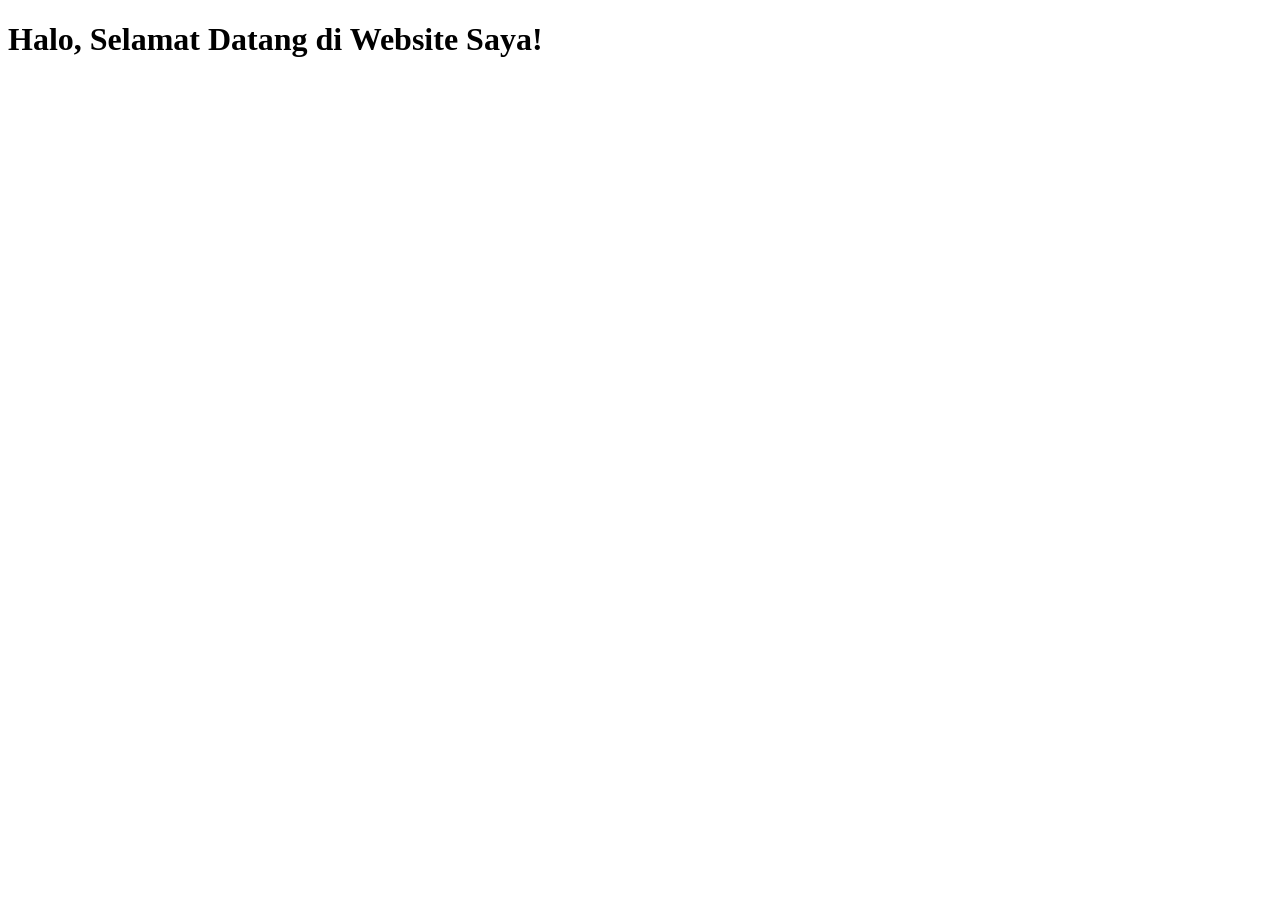
==== Untuk Belajar-belajar/belajar-coding.html @ 01056036 "first-commit" ====
<!DOCTYPE html>
<html lang="en">
<head>
    <meta charset="UTF-8">
    <meta name="viewport" content="width=device-width, initial-scale=1.0">
    <title>Document</title>
</head>
<body>
    <h1>Halo, Selamat Datang di Website Saya!</h1>
    
</body>
</html>
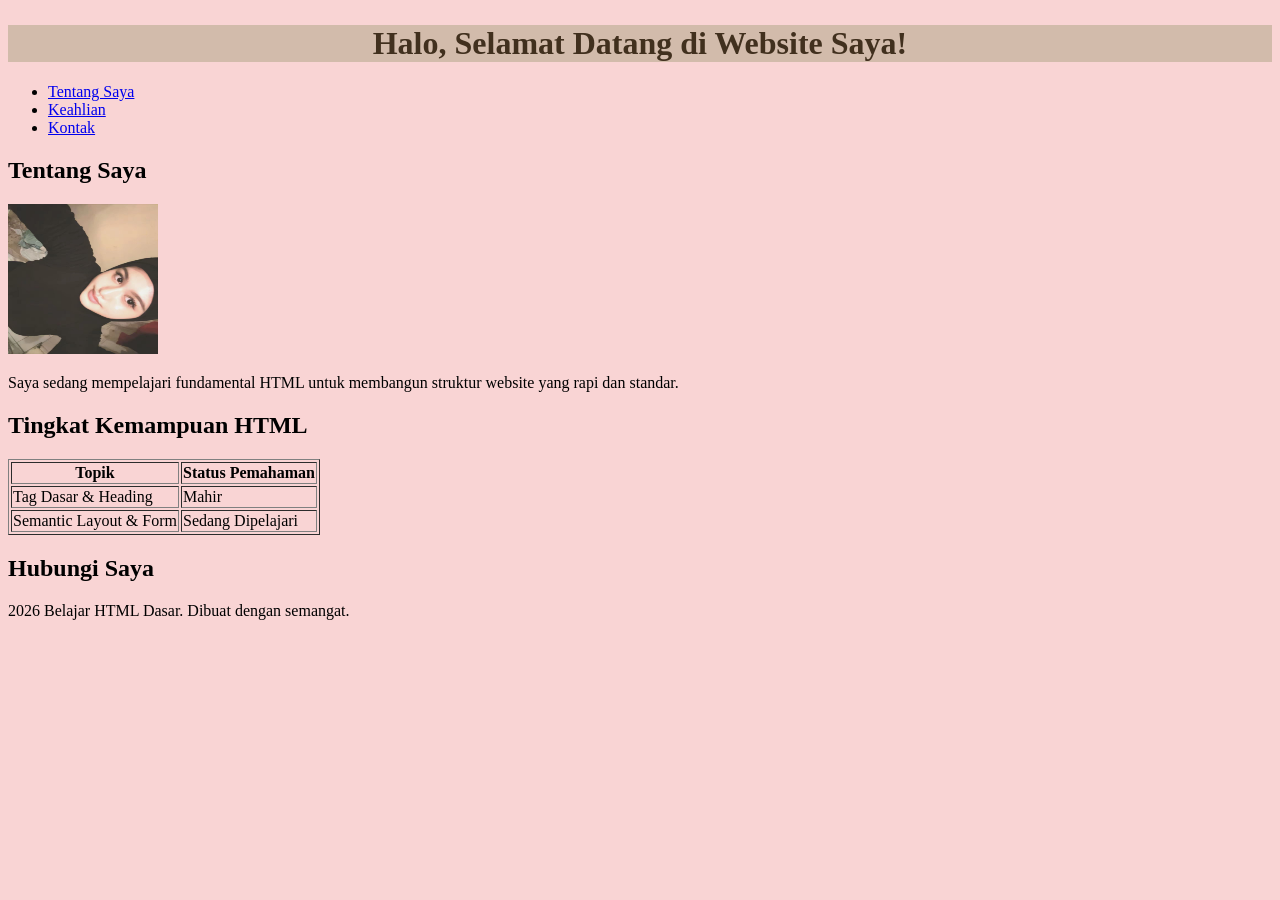
==== commit 1d6dc6b2: "css pertemuan 1" ====
--- a/Untuk Belajar-belajar/belajar-coding.html
+++ b/Untuk Belajar-belajar/belajar-coding.html
@@ -3,10 +3,62 @@
 <head>
     <meta charset="UTF-8">
     <meta name="viewport" content="width=device-width, initial-scale=1.0">
-    <title>Document</title>
+    <title>My Website</title>
+    
+<link rel="stylesheet" href="global.css">
+
 </head>
 <body>
     <h1>Halo, Selamat Datang di Website Saya!</h1>
-    
+    <nav>
+            <ul>
+                <li><a href="#tentang">Tentang Saya</a></li>
+                <li><a href="#keahlian">Keahlian</a></li>
+                <li><a href="#kontak">Kontak</a></li>
+            </ul>
+        </nav>
+    </header>
+    <!--2. KONTEN UTAMA-->
+    <main>
+        <!--Section Tentang-->
+    <section id="tentang">
+        <h2>Tentang Saya</h2>
+        <img src="suci.jpeg.jpeg" alt="Foto Profil" width="150" height="150">
+        <p>Saya sedang mempelajari fundamental HTML untuk membangun struktur website yang rapi dan standar.</p>
+    </section> 
+<!-- Section Keahlian -->
+    <section id="keahlian">
+        <h2>Tingkat Kemampuan HTML</h2>
+            <table border="1">
+            <thead>
+                <tr>
+                    <th>Topik</th>
+                    <th>Status Pemahaman</th>
+                </tr>
+            </thead>
+            <tbody>
+                <tr>
+                    <td>Tag Dasar & Heading</td>
+                    <td>Mahir</td>
+                </tr>
+                <tr>
+                    <td>Semantic Layout & Form</td>
+                    <td>Sedang Dipelajari</td>
+                </tr>
+            </tbody>    
+            </table>
+    </section>
+<!-- Section Kontak -->
+    <section id="kontak">
+        <h2>Hubungi Saya</h2>
+<!-- Sisipkan Form Kontak di sini --> 
+    </section>
+    </main>
+<!-- 3. FOOTER-->   
+        <footer>
+            <p>2026 Belajar HTML Dasar. Dibuat dengan semangat.</p>
+        </footer>
+  </body>
+</html>
 </body>
 </html>
--- a/Untuk Belajar-belajar/global.css
+++ b/Untuk Belajar-belajar/global.css
@@ -0,0 +1,19 @@
+body {
+    background-color: #f9d4d4;
+}
+h1 {
+    color: #41301e;
+    text-align: center;
+    margin-top: 25px;
+    background-color: #d2bbab;
+}
+.picture {
+     padding: 20px;
+    margin: 20px;
+    box-shadow: 0 4px 8px rgba(0, 0, 0, 0.2);
+    transition: 0.3s;
+    width: 20%
+}
+.picture:hover {
+    box-shadow: 0 8px 16px rgba(0, 0, 0, 0.2);
+}
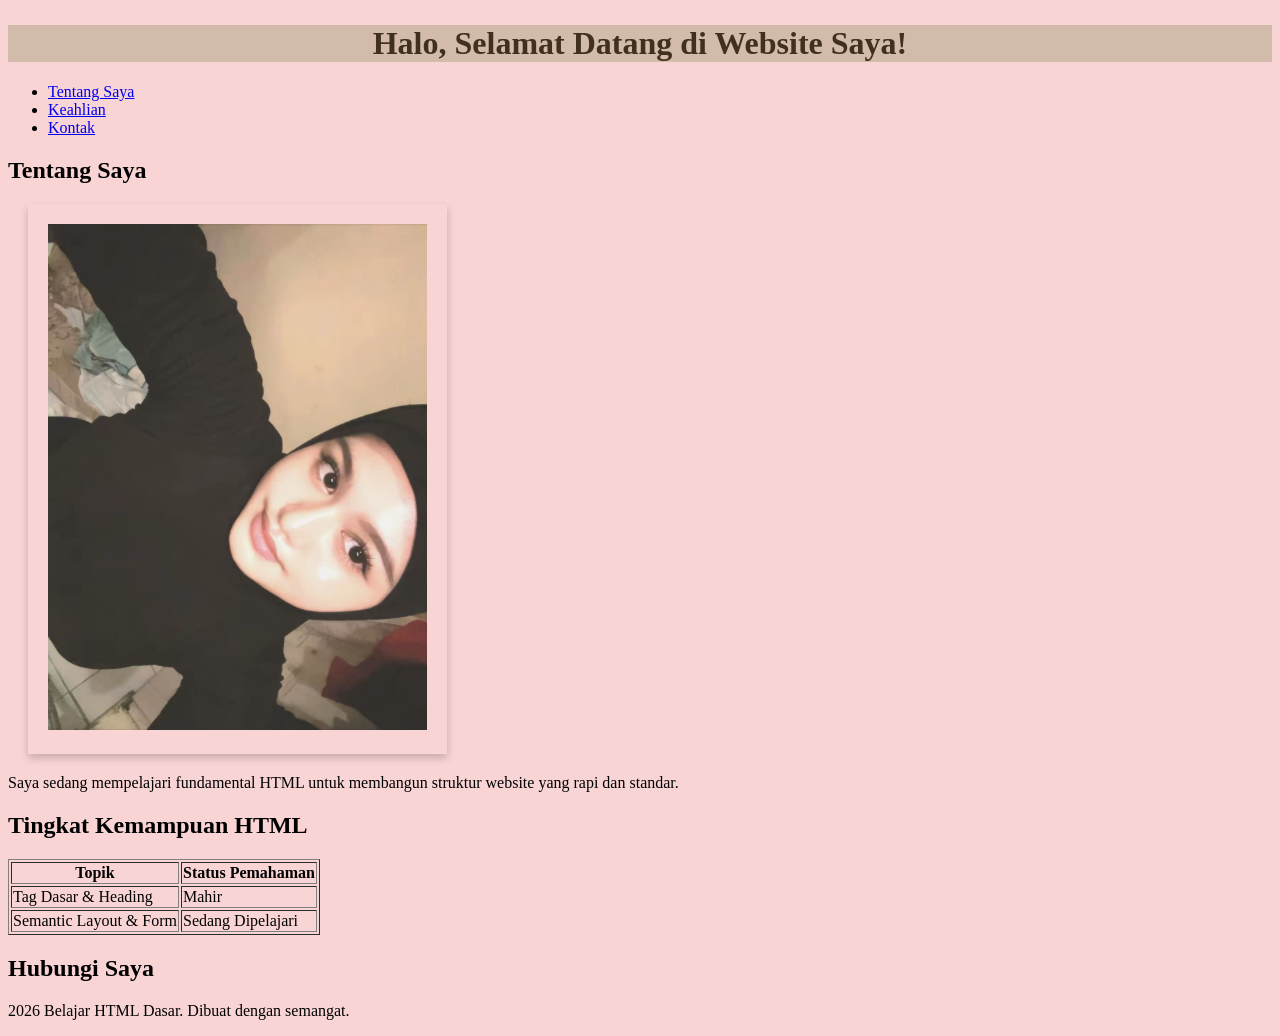
==== commit 698e8874: "pertemuan css ke-2" ====
--- a/Untuk Belajar-belajar/belajar-coding.html
+++ b/Untuk Belajar-belajar/belajar-coding.html
@@ -23,7 +23,9 @@
         <!--Section Tentang-->
     <section id="tentang">
         <h2>Tentang Saya</h2>
-        <img src="suci.jpeg.jpeg" alt="Foto Profil" width="150" height="150">
+        <div class="picture"> 
+        <img src="suci.jpeg.jpeg"  alt="Foto Profil">
+        </div>
         <p>Saya sedang mempelajari fundamental HTML untuk membangun struktur website yang rapi dan standar.</p>
     </section> 
 <!-- Section Keahlian -->
--- a/Untuk Belajar-belajar/global.css
+++ b/Untuk Belajar-belajar/global.css
@@ -12,7 +12,11 @@
     margin: 20px;
     box-shadow: 0 4px 8px rgba(0, 0, 0, 0.2);
     transition: 0.3s;
-    width: 20%
+    width: 30%
+}
+
+.picture img {
+    width: 100%;
 }
 .picture:hover {
     box-shadow: 0 8px 16px rgba(0, 0, 0, 0.2);
